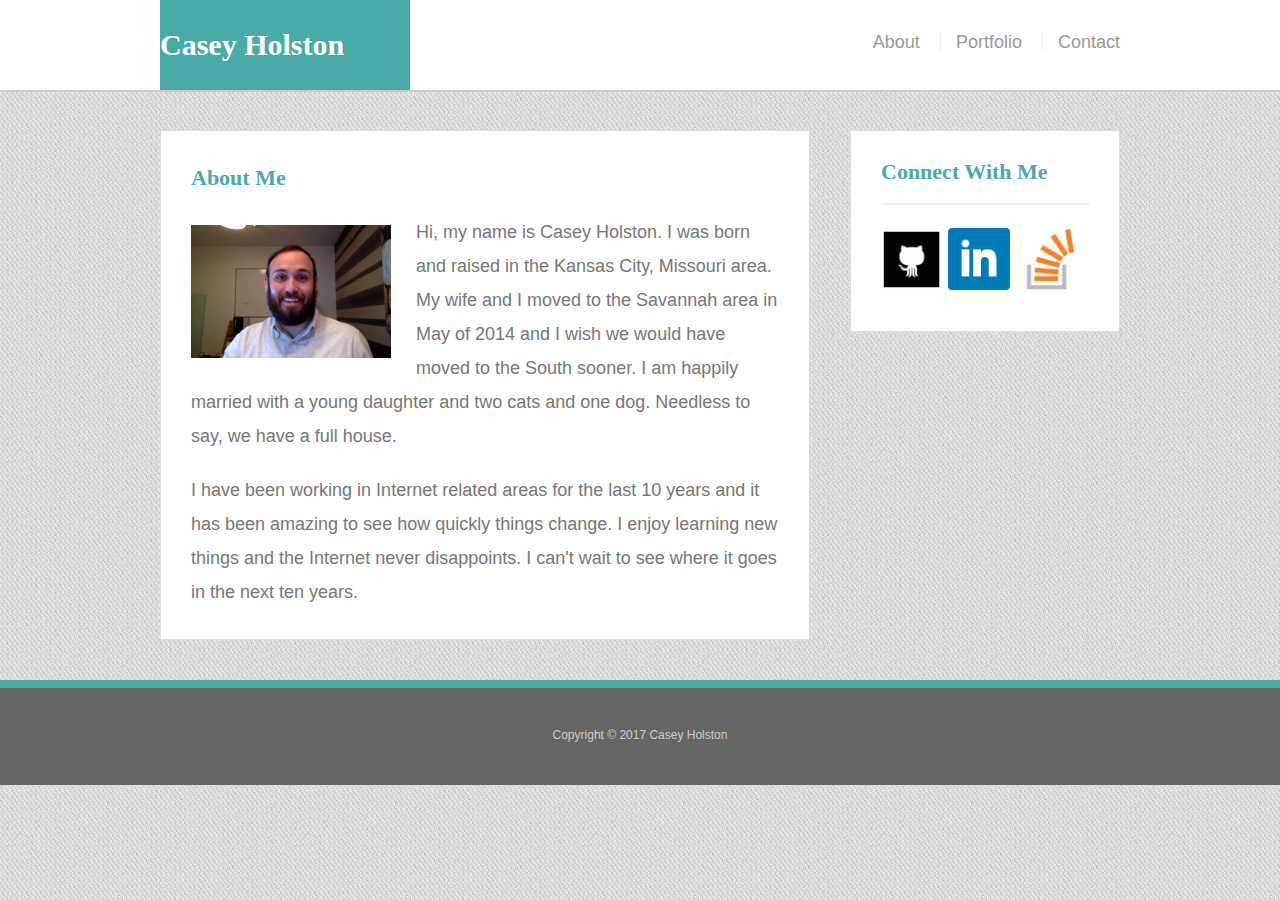
==== index.html @ a31e6c9e "Updated Index and CSS to match example from gitlab" ====
<!DOCTYPE html>
<html lang="en-us">
<head>
	<title>About</title>
	<meta charset="UTF 8">
	<meta name="viewport" content="width=device-width, initial-scale=1.0">
	<link rel="stylesheet" type="text/css" href="assets/css/reset.css">
	<link rel="stylesheet" type="text/css" href="assets/css/style.css">
</head>
<body>
	
	<header id ="masthead">
		<div class ="container">
			<a href="index.html" id="logo">Casey Holston</a>
			<nav>
				<a href="index.html">About</a>
				<a href="portfolio.html">Portfolio</a>
				<a href="contact.html">Contact</a>
			</nav>
		</div>
	</header>
	<div class ="container" id="main-container">
		<section class="main-section">
			<h2>About Me</h2>
				<img class="auth-image" src="assets/images/Profile-Picture.jpg" alt="Casey Holston">
				<p>
					Hi, my name is Casey Holston. I was born and raised in the Kansas City, Missouri area. My wife and I moved to the Savannah area in May of 2014 and I wish we would have moved to the South sooner. I am happily married with a young daughter and two cats and one dog. Needless to say, we have a full house. 
				</p>
				<p>
					I have been working in Internet related areas for the last 10 years and it has been amazing to see how quickly things change. I enjoy learning new things and the Internet never disappoints. I can't wait to see where it goes in the next ten years.
				</p>
		</section>
	
		<section class="sidebar">
			<div id="connect">
			<h3>Connect With Me</h3>
				<a href="https://github.com/caseylholston"><img class ="social-icons" src="assets/images/github_square_black.png" alt="Github"></a>
				<a href="https://www.linkedin.com/in/caseyholston"><img class ="social-icons" src="assets/images/linkedin.png" alt="LinkedIn"></a>
				<a href="http://stackoverflow.com/users/7421840/caseylholston?tab=profile"><img class ="social-icons" src="assets/images/stackoverflow.png" alt="Stack Overflow"></a>
			</div>
		</section>
	</div>
	<footer>
		<div class ="container">
			Copyright &copy; 2017 Casey Holston
		</div>
	</footer>
</body>
</html>
---- assets/css/style.css ----
body {
	
	background-image: url("../images/cheap_diagonal_fabric.png");
	font-family: "Arial",'Helvetica Neue', 'Helvetica', sans-serif;
	font-size:18px;
	line-height: 34px;
	color: #777777;
}

* {
	box-sizing: border-box;
}

/*sticky footer stuff*/


/*http://ryanfait.com/html5-sticky-footer/*/

* {
  margin: 0;
}

html,
body {
  height: 100%;
}

.wrapper {
  min-height: 100%;
  height: auto !important;
  height: 100%;
  margin: 0 auto -105px;
}

footer,
.push {
  height: 105px;
}


/*end sticky footer stuff*/


/*start hover stuff*/

#logo:hover,
input[type=submit]:hover {
  background: #5E7F7E;
}

nav a:hover {
  color: #5E7F7E;
}

.social:hover {
  cursor: pointer;
  opacity: .8;
}

/*general*/

.container {
	clear:both;
	max-width:960px;
	width:100%;
	margin: 0 auto;
}

h1, 
h2,
h3, 
p {
	margin-bottom: 20px;
}

p:last-child {
	margin-bottom: 0;
}

h1, 
h2, 
h3 {
	font-family: "Georgia", Times, Times New Roman, serif;
	color: #4aaaa5;
	font-weight: 700;
}

h1 {
	padding-bottom: 20px;
	font-size:30px;
	line-height: 49px;
	border-bottom: 3px solid #ddd;
}

h2, 
h3 {
	font-size: 22px;
}

/*header*/


#masthead {
	position: fixed;
	z-index: 99;
	margin: 0px 0px 30px;
	overflow: auto;
	width: 100%;
	color: #fff;
	background: #fff;
	border-bottom: 2px solid #ccc;
}

#logo {
	width:250px;
	height:90px;
	float: left;
	font-family: "Georgia", Times, Times New Roman, serif;
	text-align: "center";
	line-height: 90px;
	color: #fff;
	font-weight: 700;
	font-size: 30px;
	text-decoration: none;
	background: #4aaaa5;
}

nav {
	float: right;
	margin-top: 25px;
	
}


nav a {
	display: inline-block;
	margin-left: 15px;
	padding-left: 15px;
	color: #999;
	text-decoration: none;
	line-height: 18px;
	border-left: 1px solid #efefef;
}

nav a:first-child {
	border-left: 0 none;
}

/*footer*/


footer {
	padding: 30px 0px;
	clear:both;
	color: #fff;
	color: #ccc;
	font-size: 12px;
	text-align: center;
	background: #666;
	border-top: 8px solid #4aaaa5;
}

/*Author Image*/

.auth-image {
  width: 200px;
  height: auto;
  margin-top: 10px;
  margin-right: 25px;
  float: left;
}

/*sidebar*/

.sidebar {
	padding: 30px;
	width: 100%;
	max-width: 270px;
	float: right;	
	margin-bottom: 20px;
	background: #ffffff;
	border: 1px solid #ddd;	
}

h3, 
.sidebar h2 {
	padding-bottom: 20px;
  	margin-bottom: 15px;
  	line-height: 22px;
  	border-bottom: 2px solid #eee;
}

.social-icons {
	width: 62px;
	height: 62px;
	margin-top: 8px;
	margin-right: 5px
}


.social-icons:last-child {
  margin-right: 0px;
}

#connect {
	width:100%;
}

/*main*/

#main-container {
  padding-top: 130px;
}

.main-section {
  padding: 30px;
  margin: 0 0 40px 0;
  width: 100%;
  max-width: 650px;
  float: left;
  background: #fff;
  border: 1px solid #ddd;
}

/*portfolio page*/
.work {
  position: relative;
  width: 274px;
  overflow: auto;
  float: left;
  margin: 20px 0 25px;
}

.work:nth-child(even) {
  margin-right: 40px;
}

.work img {
  width: 100%;
  border: 0 none;
  opacity: .8;
}

.work h3 {
  position: absolute;
  bottom: 20px;
  margin-bottom: 0;
  padding: 15px;
  width: 100%;
  color: #fff;
  text-align: center;
  line-height: 30px;
  font-weight: 300;
  background: #4aaaa5;
  border-bottom: 0;
}


/*contact page*/

#contact-form ul {
  margin-bottom: 20px;
}

#contact-form li {
  margin-bottom: 10px;
}

label,
input[type=text],
input[type=email],
textarea {
  display: block;
  width: 100%;
}

input[type=text],
input[type=email],
textarea {
  height: 35px;
  padding: 0 10px;
  font-size: 14px;
  border: 1px solid #ddd;
}

textarea {
  height: 200px;
}

input[type=submit] {
  padding: 10px 30px;
  color: #fff;
  font-size: 18px;
  cursor: pointer;
  background: #4aaaa5;
  border: 0 none;
}





a:link {
	text-decoration: none;
}

a:visted {
	text-decoration: none;
}

a:hover {
	text-decoration: none;
	background-color: #4aaaa5;
	color: #ffffff;
}

a:active {
	text-decoration: none;
}



	






@media screen and (max-width: 980px) and (min-width: 769px){
	
	header {
		width: 100%;
		margin: 0 auto;
	}

	nav {
	float: left;
	position: absolute;
	right:0px;
	display: inline;
	margin: 10px 150px 10px 10px;	
	}

	.wrapper {
		width: 100%;
	}

	#bio-image {
		width:100%;
		height: 66%;
		margin: 0px 10px 20px 0px;
	}
	
	.main-content {
		width:45%;
		max-width: 50%;
	}

	aside {
		width:25%;
		max-width: 25%;
		margin-left: 20px;

	}

	.social-icons {
	width: 40px;
	height: 40px;
	margin: 10px 0px 10px 0px;
	}

	#connect {
	width: 75%;
	margin: 0 auto;
	padding: 0px auto;
	border-top: solid;
	border-width: thin;
	border-top-color: #cccccc;
	}

	span{
		margin: 0 10px;
		width: 100%
	}

}

@media screen and (max-width: 768px) and (min-width: 640px) {
	
	.wrapper {
		width: 100%;
		max-width: 768px;
	}

	.main-content {
		width: 100%;
		margin: 10px 20px;
	}

	#name {
		margin-left: 20px;
	}

	aside {
		width:100%;
		margin-left: 20px;
	}

	#connect {
	width: 100%;
	margin: 0 auto;
	padding: 0px auto;
	border-top: solid;
	border-width: thin;
	border-top-color: #cccccc;
	}

}

@media screen and (max-width: 640px)
	

}
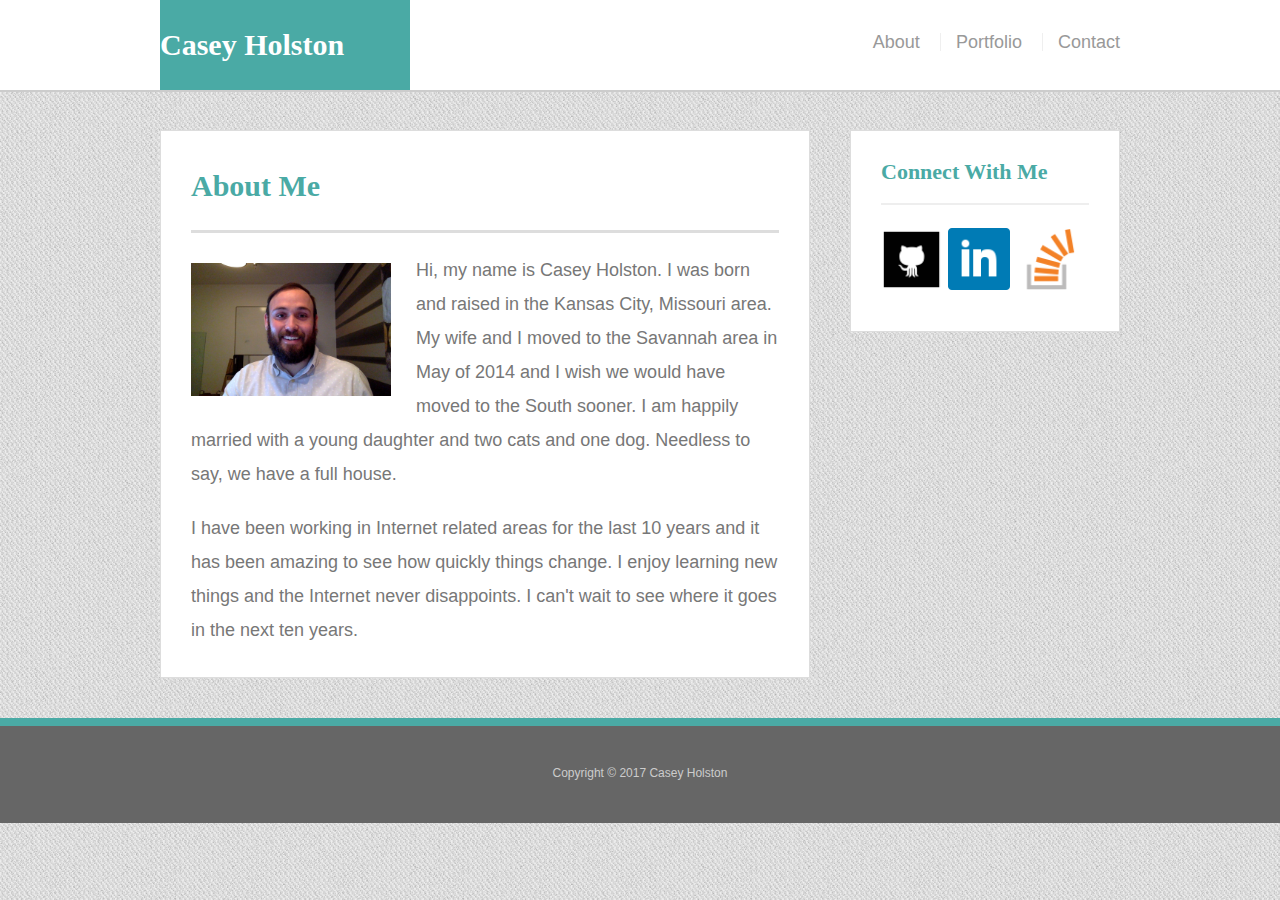
==== commit 9fcc0cc4: "Completed updating portfolio and contact pages html to match the solved example" ====
--- a/index.html
+++ b/index.html
@@ -21,7 +21,7 @@
 	</header>
 	<div class ="container" id="main-container">
 		<section class="main-section">
-			<h2>About Me</h2>
+			<h1>About Me</h1>
 				<img class="auth-image" src="assets/images/Profile-Picture.jpg" alt="Casey Holston">
 				<p>
 					Hi, my name is Casey Holston. I was born and raised in the Kansas City, Missouri area. My wife and I moved to the Savannah area in May of 2014 and I wish we would have moved to the South sooner. I am happily married with a young daughter and two cats and one dog. Needless to say, we have a full house. 
